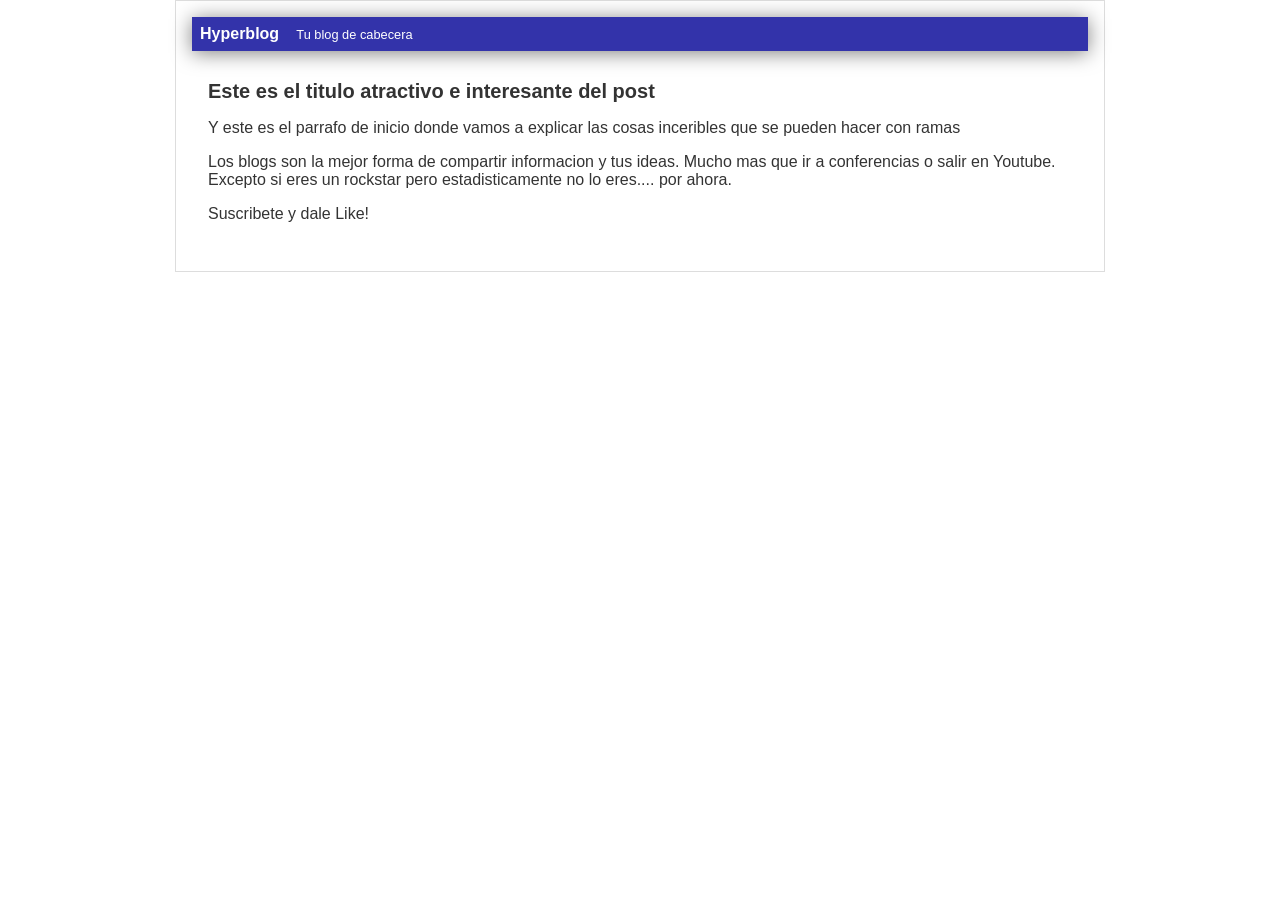
==== blogpost.html @ 5d82b28b "Cambie el titulo del blogpost Por que puedo" ====
<!DOCTYPE html>
<html lang="en">
<head>
    <meta charset="UTF-8">
    <meta name="viewport" content="width=device-width, initial-scale=1.0">
    <title>Bienvenidos a Hyperblog</title>
    <link rel="stylesheet" href="./css/estilos.css">
</head>
<body>
    <div id="container">
        <div id="cabecera">
            Hyperblog <span id="tagline">Tu blog de cabecera</span>
        </div>
        <div id="post">
            <h1>Este es el titulo atractivo e interesante del post</h1>
            <p>Y este es el parrafo de inicio donde vamos a explicar 
                las cosas inceribles que se pueden hacer con ramas
            </p>
            <p>
                Los blogs son la mejor forma de compartir informacion y 
                tus ideas. Mucho mas que ir a conferencias o salir en 
                Youtube. Excepto si eres un rockstar pero 
                estadisticamente no lo eres.... por ahora.
            </p>
            <p>Suscribete y dale Like!</p>

        </div>
    </div>
</body>
</html>
---- css/estilos.css ----
body {
    color: #333;
    text-align: left;
    font-family: Arial;
    font-size: 16px;
    margin: 0;
    padding: 0;
}

#cabecera {
    background: #33A;
    box-shadow: 0px 2px 20px 0px rgba(0, 0, 0, 0.5);
    color: white;
    font-weight: bold;
    margin: 0;
    padding: 0.5em;
} 

#cabecera #tagline {
    padding: 0 0 0 1em;
    font-weight: normal;
    font-size: 0.8em;
}

#container {
    width: 70%;
    padding: 1em;
    text-align: left;
    border: 1px solid #ddd;
    margin: 0 auto;
}
#container h1 {
    font-size: 20px;
}

#post {
    padding: 1em;
}
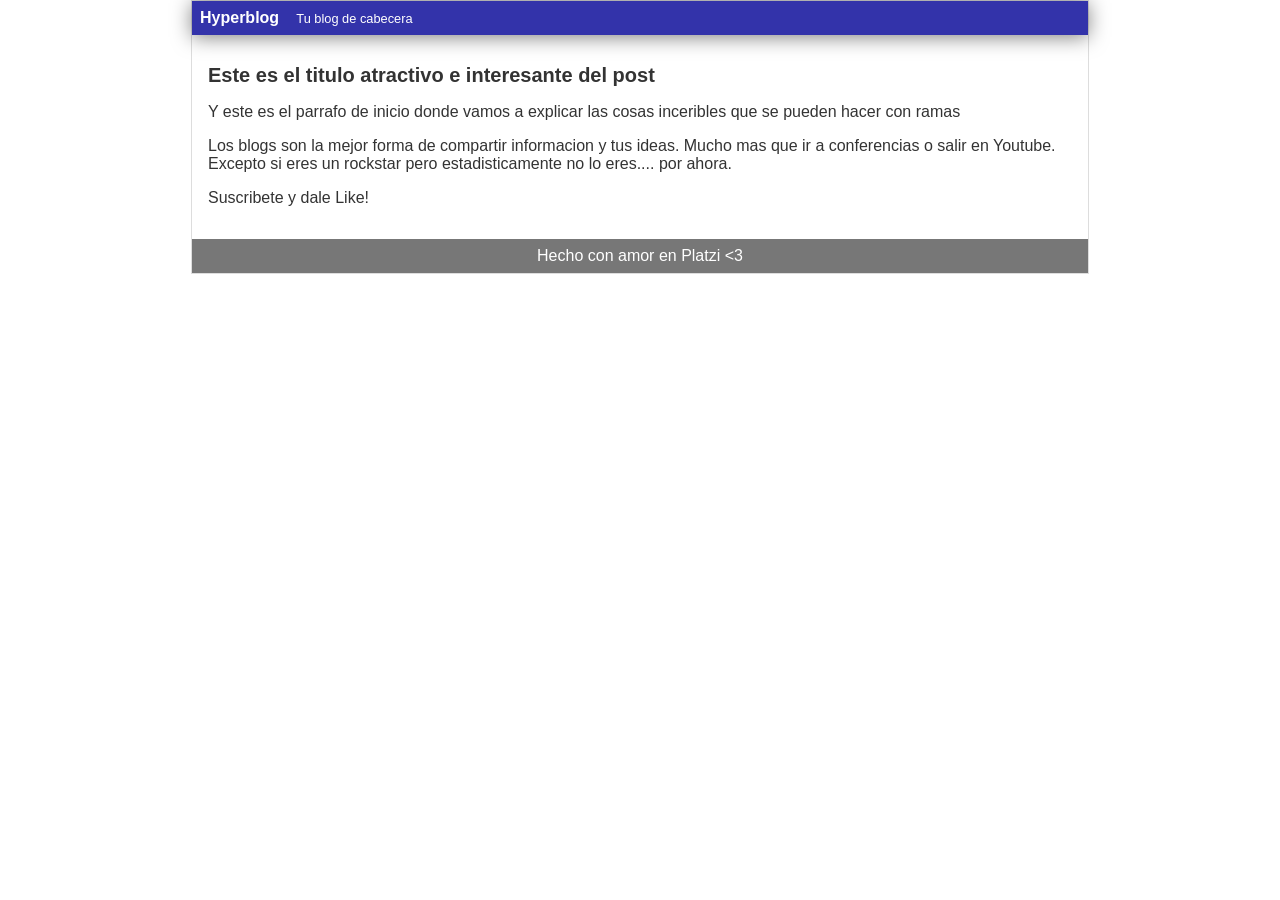
==== commit 1ce8800f: "Cabecera footer terminado" ====
--- a/blogpost.html
+++ b/blogpost.html
@@ -3,7 +3,7 @@
 <head>
     <meta charset="UTF-8">
     <meta name="viewport" content="width=device-width, initial-scale=1.0">
-    <title>Bienvenidos a Hyperblog</title>
+    <title>Bienvenidos a Hyperblog 2.0</title>
     <link rel="stylesheet" href="./css/estilos.css">
 </head>
 <body>
@@ -25,6 +25,10 @@
             <p>Suscribete y dale Like!</p>
 
         </div>
+        
+        <div id="footer">
+            Hecho con amor en Platzi &lt;3
+        </div>
     </div>
 </body>
 </html>
--- a/css/estilos.css
+++ b/css/estilos.css
@@ -24,7 +24,7 @@
 
 #container {
     width: 70%;
-    padding: 1em;
+    padding: 0;
     text-align: left;
     border: 1px solid #ddd;
     margin: 0 auto;
@@ -35,4 +35,11 @@
 
 #post {
     padding: 1em;
+}
+
+#footer {
+    background: #777;
+    color: white;
+    text-align: center;
+    padding: 0.5em;
 }
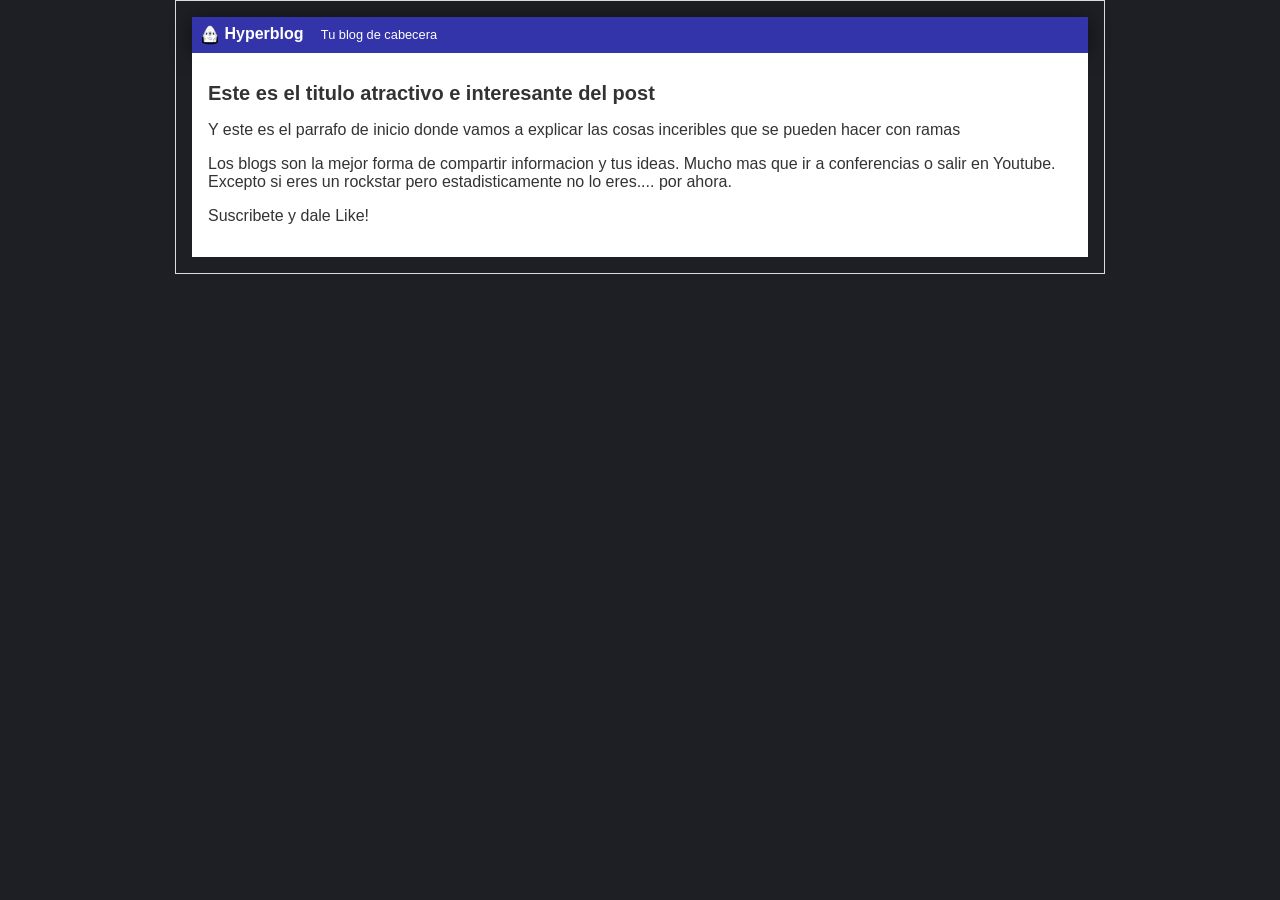
==== commit ab757682: "Color de fondo, logo nuevo y mejor color de header" ====
--- a/blogpost.html
+++ b/blogpost.html
@@ -9,6 +9,7 @@
 <body>
     <div id="container">
         <div id="cabecera">
+            <img id="logo" src="./imagenes/dragon.png" alt="">
             Hyperblog <span id="tagline">Tu blog de cabecera</span>
         </div>
         <div id="post">
@@ -25,10 +26,6 @@
             <p>Suscribete y dale Like!</p>
 
         </div>
-        
-        <div id="footer">
-            Hecho con amor en Platzi &lt;3
-        </div>
-    </div>
+    </di v>
 </body>
 </html>
--- a/css/estilos.css
+++ b/css/estilos.css
@@ -1,4 +1,5 @@
 body {
+    background: #1e1f24;
     color: #333;
     text-align: left;
     font-family: Arial;
@@ -16,6 +17,11 @@
     padding: 0.5em;
 } 
 
+#cabecera #logo {
+    width: 20px;
+    vertical-align: middle;
+}
+
 #cabecera #tagline {
     padding: 0 0 0 1em;
     font-weight: normal;
@@ -24,7 +30,7 @@
 
 #container {
     width: 70%;
-    padding: 0;
+    padding: 1em;
     text-align: left;
     border: 1px solid #ddd;
     margin: 0 auto;
@@ -34,12 +40,6 @@
 }
 
 #post {
+    background: white;
     padding: 1em;
-}
-
-#footer {
-    background: #777;
-    color: white;
-    text-align: center;
-    padding: 0.5em;
 }
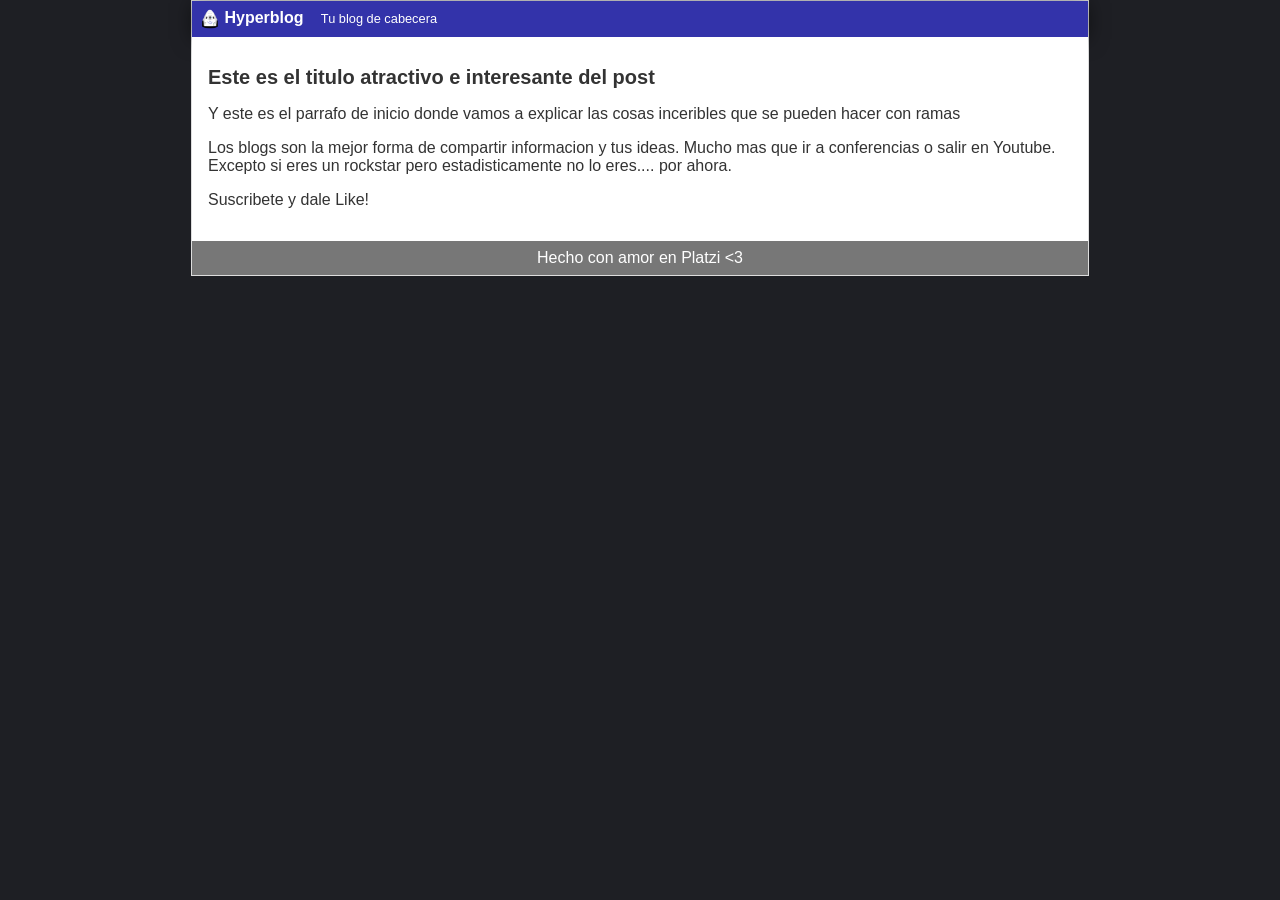
==== commit 2220b875: "Merge branch 'footer' into master" ====
--- a/blogpost.html
+++ b/blogpost.html
@@ -26,6 +26,10 @@
             <p>Suscribete y dale Like!</p>
 
         </div>
-    </di v>
+        
+        <div id="footer">
+            Hecho con amor en Platzi &lt;3
+        </div>
+    </div>
 </body>
 </html>
--- a/css/estilos.css
+++ b/css/estilos.css
@@ -30,7 +30,7 @@
 
 #container {
     width: 70%;
-    padding: 1em;
+    padding: 0;
     text-align: left;
     border: 1px solid #ddd;
     margin: 0 auto;
@@ -42,4 +42,11 @@
 #post {
     background: white;
     padding: 1em;
+}
+
+#footer {
+    background: #777;
+    color: white;
+    text-align: center;
+    padding: 0.5em;
 }
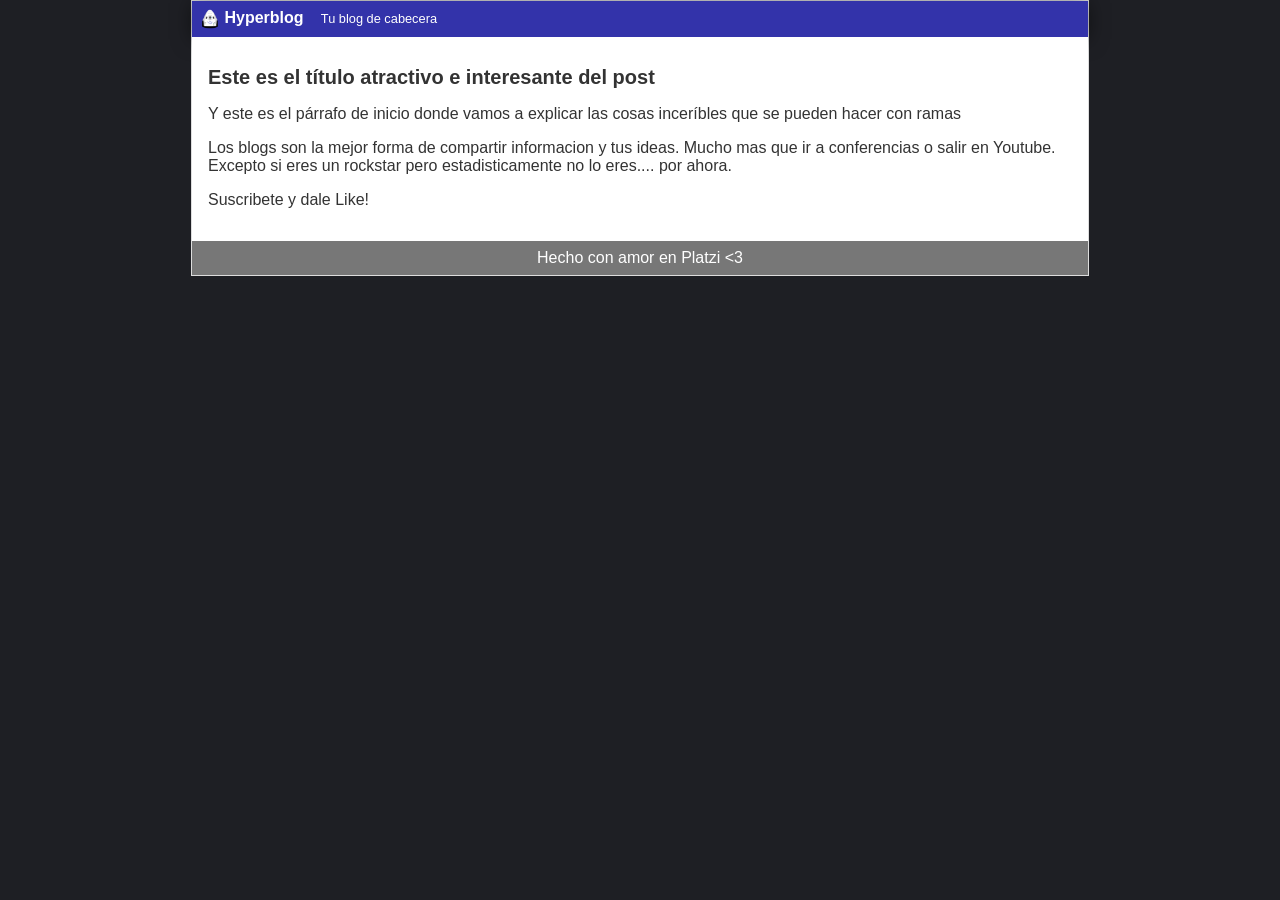
==== commit c08fe55f: "tildes y typos agregados" ====
--- a/blogpost.html
+++ b/blogpost.html
@@ -13,9 +13,9 @@
             Hyperblog <span id="tagline">Tu blog de cabecera</span>
         </div>
         <div id="post">
-            <h1>Este es el titulo atractivo e interesante del post</h1>
-            <p>Y este es el parrafo de inicio donde vamos a explicar 
-                las cosas inceribles que se pueden hacer con ramas
+            <h1>Este es el título atractivo e interesante del post</h1>
+            <p>Y este es el párrafo de inicio donde vamos a explicar las cosas inceríbles 
+                que se pueden hacer con ramas
             </p>
             <p>
                 Los blogs son la mejor forma de compartir informacion y 
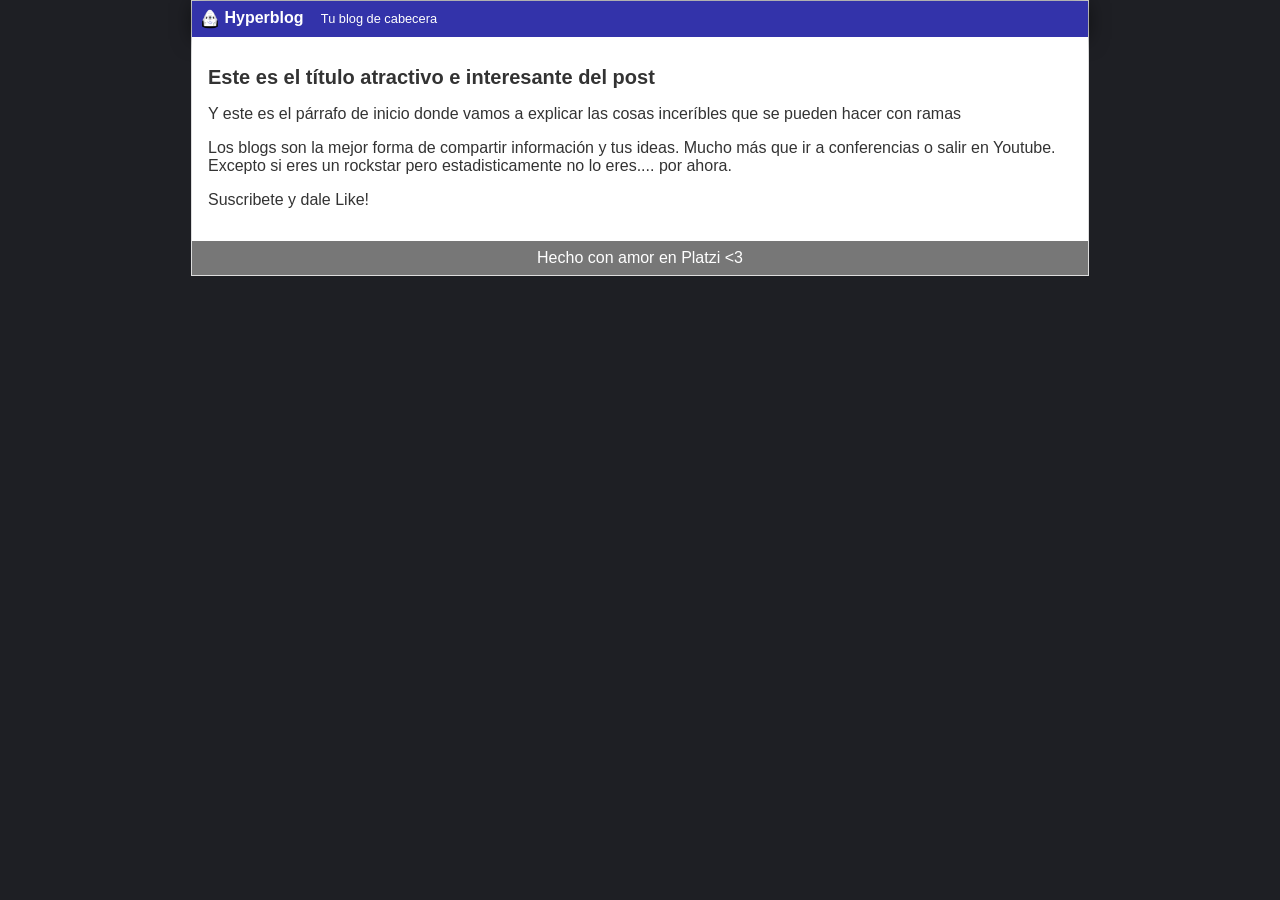
==== commit e457e3bb: "cambios a entidades HTML en vez de tildes" ====
--- a/blogpost.html
+++ b/blogpost.html
@@ -13,13 +13,13 @@
             Hyperblog <span id="tagline">Tu blog de cabecera</span>
         </div>
         <div id="post">
-            <h1>Este es el título atractivo e interesante del post</h1>
-            <p>Y este es el párrafo de inicio donde vamos a explicar las cosas inceríbles 
+            <h1>Este es el t&iacute;tulo atractivo e interesante del post</h1>
+            <p>Y este es el p&aacute;rrafo de inicio donde vamos a explicar las cosas incer&iacute;bles 
                 que se pueden hacer con ramas
             </p>
             <p>
-                Los blogs son la mejor forma de compartir informacion y 
-                tus ideas. Mucho mas que ir a conferencias o salir en 
+                Los blogs son la mejor forma de compartir informaci&oacute;n y 
+                tus ideas. Mucho m&aacute;s que ir a conferencias o salir en 
                 Youtube. Excepto si eres un rockstar pero 
                 estadisticamente no lo eres.... por ahora.
             </p>
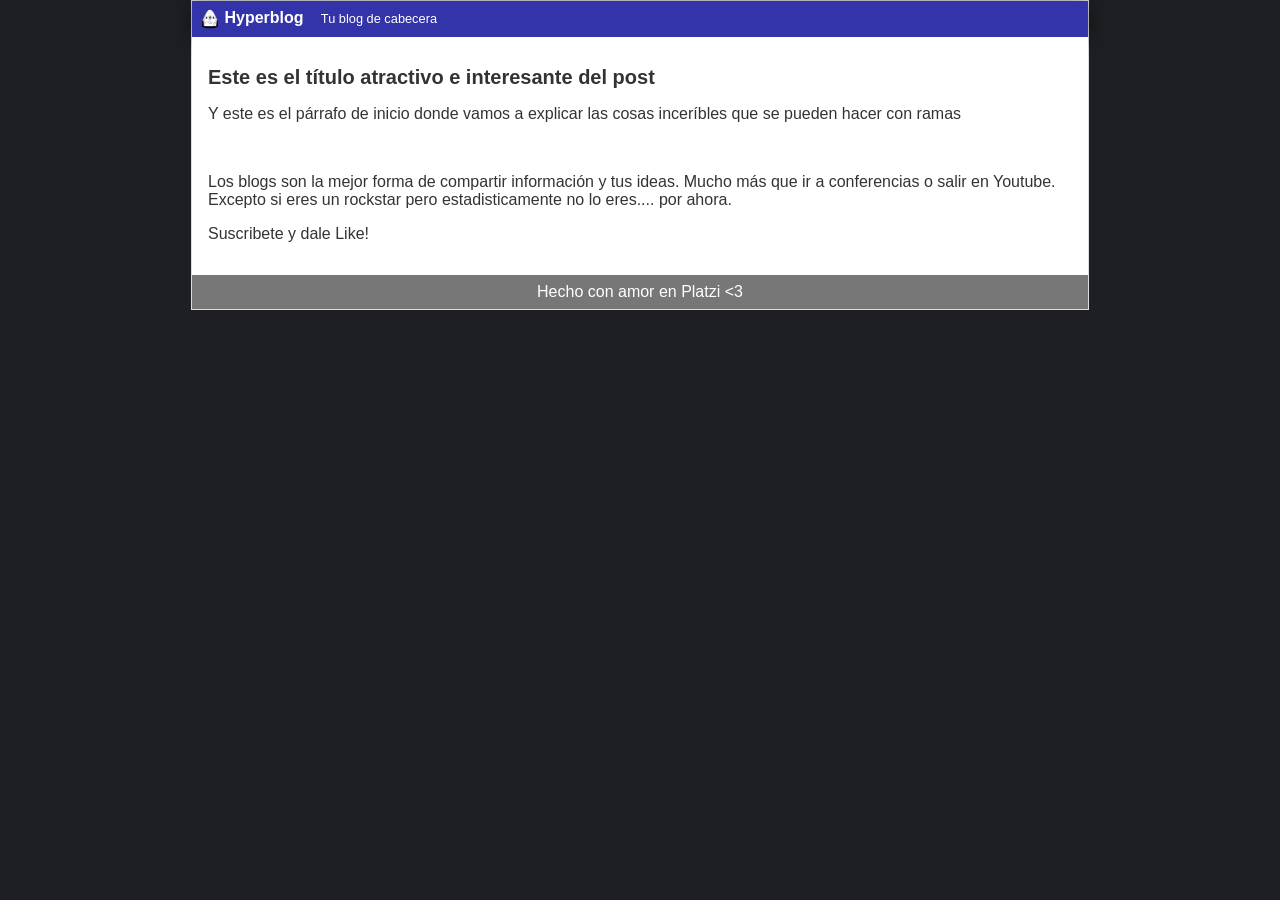
==== commit ef666096: "Agregue una imagen" ====
--- a/blogpost.html
+++ b/blogpost.html
@@ -18,6 +18,9 @@
                 que se pueden hacer con ramas
             </p>
             <p>
+                <img src="./imagenes/oveja.jpg" width="100%" alt="">
+            </p>
+            <p>
                 Los blogs son la mejor forma de compartir informaci&oacute;n y 
                 tus ideas. Mucho m&aacute;s que ir a conferencias o salir en 
                 Youtube. Excepto si eres un rockstar pero 
